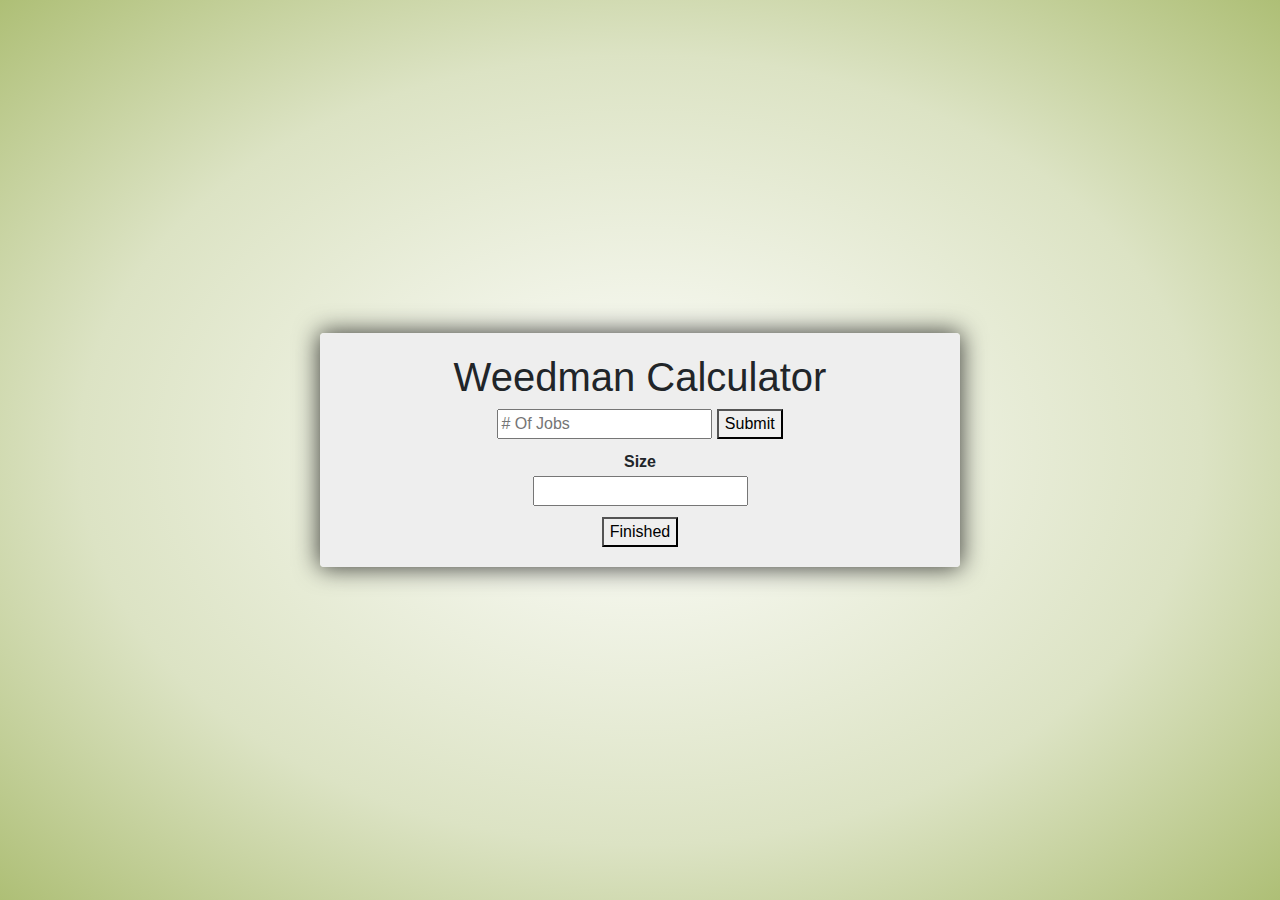
==== home.html @ b5475aa6 "Initial commit, uploading what I have right now." ====
<!DOCTYPE html>
<html lang="en">
<head>
    <meta charset="UTF-8">
    <title>Weedman Calculator</title>
    <script src="script.js"></script>
    <link rel="stylesheet" href="https://stackpath.bootstrapcdn.com/bootstrap/4.3.1/css/bootstrap.min.css" integrity="sha384-ggOyR0iXCbMQv3Xipma34MD+dH/1fQ784/j6cY/iJTQUOhcWr7x9JvoRxT2MZw1T" crossorigin="anonymous">
    <link rel="stylesheet" href="style.css">
</head>
<body>
<div class="vertical-center">
    <div class="container col-sm-6 col-sm-offset-3 rounded" align="center">
        <h1>Weedman Calculator</h1>
        <input type="number" id="numRows" placeholder="# Of Jobs">
        <button onclick="rowGen()">Submit</button>
        <table id="houses">
            <tr>
                <th >Size</th>
            </tr>
            <tr id="test">
                <td><input type="number" id="houseSize"></td>
            </tr>
        </table>

        <button type="submit" onclick="calculate()">Finished</button>
    </div>
</div>
</body>
</html>
---- style.css ----
body {
    /* Permalink - use to edit and share this gradient: https://colorzilla.com/gradient-editor/#fefefd+0,dce3c4+62,aebf76+100 */
    background: #fefefd; /* Old browsers */
    background: -moz-radial-gradient(center, ellipse cover,  #fefefd 0%, #dce3c4 62%, #aebf76 100%); /* FF3.6-15 */
    background: -webkit-radial-gradient(center, ellipse cover,  #fefefd 0%,#dce3c4 62%,#aebf76 100%); /* Chrome10-25,Safari5.1-6 */
    background: radial-gradient(ellipse at center,  #fefefd 0%,#dce3c4 62%,#aebf76 100%); /* W3C, IE10+, FF16+, Chrome26+, Opera12+, Safari7+ */
    filter: progid:DXImageTransform.Microsoft.gradient( startColorstr='#fefefd', endColorstr='#aebf76',GradientType=1 ); /* IE6-9 fallback on horizontal gradient */

}

.vertical-center {
    min-height: 100%;
    min-height: 100vh;

    display: flex;
    align-items: center;
}

.container {
    padding: 20px 20px;
    margin-top: 20px;
    margin-bottom: 20px;
    /* Permalink - use to edit and share this gradient: https://colorzilla.com/gradient-editor/#eeeeee+0,eeeeee+100;Grey+Flat */
    background: #eeeeee; /* Old browsers */
    background: -moz-radial-gradient(center, ellipse cover,  #eeeeee 0%, #eeeeee 100%); /* FF3.6-15 */
    background: -webkit-radial-gradient(center, ellipse cover,  #eeeeee 0%,#eeeeee 100%); /* Chrome10-25,Safari5.1-6 */
    background: radial-gradient(ellipse at center,  #eeeeee 0%,#eeeeee 100%); /* W3C, IE10+, FF16+, Chrome26+, Opera12+, Safari7+ */
    filter: progid:DXImageTransform.Microsoft.gradient( startColorstr='#eeeeee', endColorstr='#eeeeee',GradientType=1 ); /* IE6-9 fallback on horizontal gradient */

    -webkit-box-shadow: 0px 0px 25px 1px rgba(0,0,0,0.75);
    -moz-box-shadow: 0px 0px 25px 1px rgba(0,0,0,0.75);
    box-shadow: 0px 0px 25px 1px rgba(0,0,0,0.75);
}

th {
    text-align: center;
}

table {
    margin: 10px 0;
}
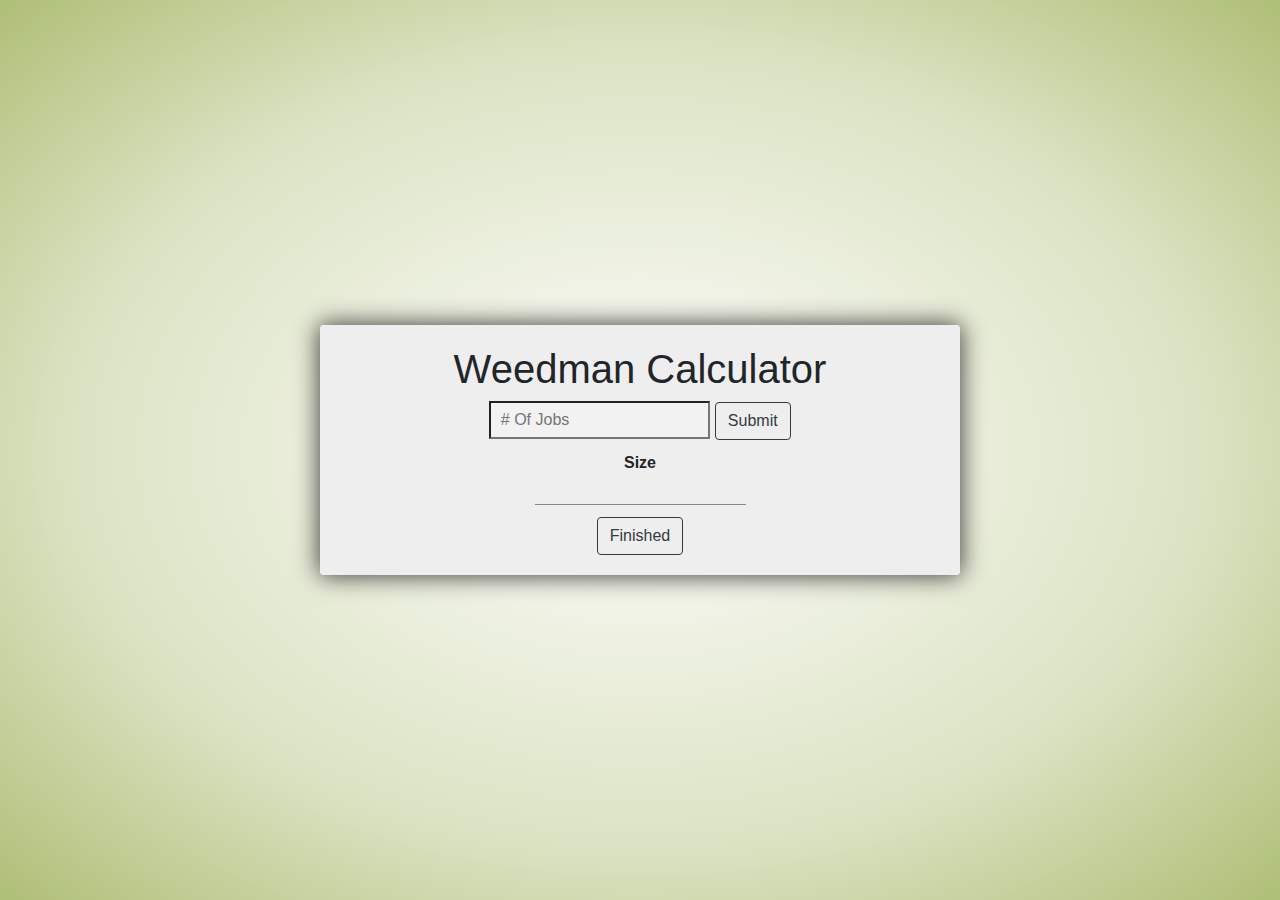
==== commit ac89c3c2: "Style updates, added in profit calculations for fert & weedspraying with it setup as solely weeds ri" ====
--- a/home.html
+++ b/home.html
@@ -11,8 +11,8 @@
 <div class="vertical-center">
     <div class="container col-sm-6 col-sm-offset-3 rounded" align="center">
         <h1>Weedman Calculator</h1>
-        <input type="number" id="numRows" placeholder="# Of Jobs">
-        <button onclick="rowGen()">Submit</button>
+        <input type="number" id="numRows" placeholder=" # Of Jobs">
+        <button onclick="rowGen()" class="btn btn-outline-dark">Submit</button>
         <table id="houses">
             <tr>
                 <th >Size</th>
@@ -22,7 +22,7 @@
             </tr>
         </table>
 
-        <button type="submit" onclick="calculate()">Finished</button>
+        <button type="submit" onclick="calculate()" class="btn btn-outline-dark">Finished</button>
     </div>
 </div>
 </body>
--- a/style.css
+++ b/style.css
@@ -5,7 +5,7 @@
     background: -webkit-radial-gradient(center, ellipse cover,  #fefefd 0%,#dce3c4 62%,#aebf76 100%); /* Chrome10-25,Safari5.1-6 */
     background: radial-gradient(ellipse at center,  #fefefd 0%,#dce3c4 62%,#aebf76 100%); /* W3C, IE10+, FF16+, Chrome26+, Opera12+, Safari7+ */
     filter: progid:DXImageTransform.Microsoft.gradient( startColorstr='#fefefd', endColorstr='#aebf76',GradientType=1 ); /* IE6-9 fallback on horizontal gradient */
-
+    font-family: Arial;
 }
 
 .vertical-center {
@@ -38,4 +38,17 @@
 
 table {
     margin: 10px 0;
+}
+
+#houseSize {
+    margin: 1px 0;
+    background-color: rgba(0, 0, 0, 0);
+    border: none;
+    border-bottom: 1px solid rgb(137, 137, 137);
+
+}
+
+#numRows {
+    padding: 5px 5px;
+    background-color: rgba(255, 255, 255, 0.25);
 }